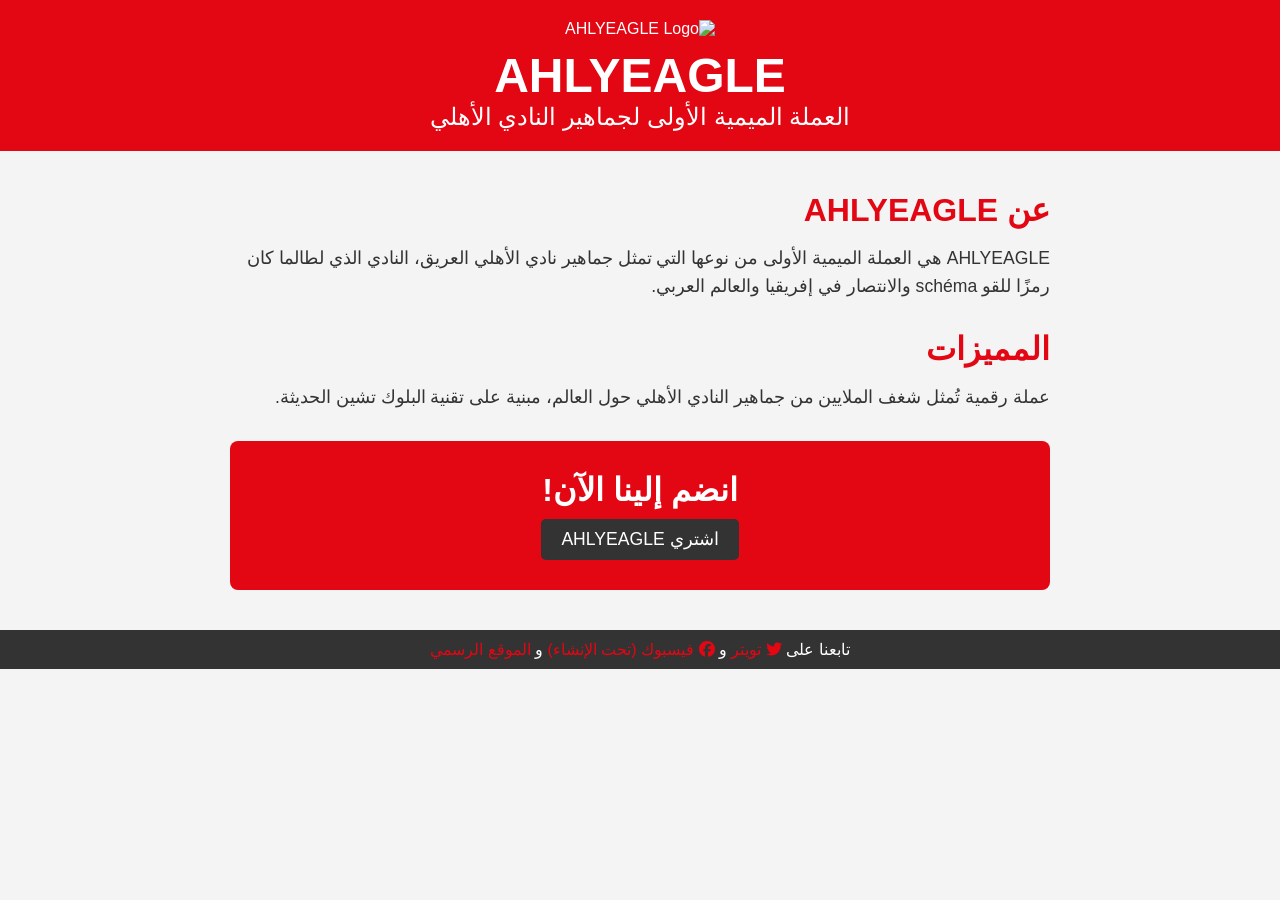
==== index.html @ 0d418824 "Site" ====
<!DOCTYPE html>
<html lang="en" >
<head>
  <meta charset="UTF-8">
  <title>Untitled</title>
  <link rel='stylesheet' href='https://cdnjs.cloudflare.com/ajax/libs/font-awesome/6.4.0/css/all.min.css'><link rel="stylesheet" href="./style.css">

</head>
<body>
<!-- partial:index.partial.html -->
<head>
    <meta charset="UTF-8">
    <meta name="viewport" content="width=device-width, initial-scale=1.0">
    <title>AHLYEAGLE - العملة الميمية الأولى لجماهير الأهلي</title>
    <link rel="stylesheet" href="styles.css">
    <link rel="stylesheet" href="https://cdnjs.cloudflare.com/ajax/libs/font-awesome/6.4.0/css/all.min.css">
</head>
<body>
    <header>
        <img src="https://ipfs.io/ipfs/bafybeiexxowz5vvhbz4x5yfey2c25g34ozx3an5tavbzoh2yusjmcxm4uy" alt="AHLYEAGLE Logo" style="max-width: 150px; margin-bottom: 10px;">
        <h1>AHLYEAGLE</h1>
        <p>العملة الميمية الأولى لجماهير النادي الأهلي</p>
    </header>

    <main class="content">
        <section class="section">
            <h2>عن AHLYEAGLE</h2>
            <p>
                AHLYEAGLE هي العملة الميمية الأولى من نوعها التي تمثل جماهير نادي الأهلي العريق، النادي الذي لطالما كان رمزًا للقو schéma والانتصار في إفريقيا والعالم العربي.
            </p>
        </section>

        <section class="section">
            <h2>المميزات</h2>
            <p>
                عملة رقمية تُمثل شغف الملايين من جماهير النادي الأهلي حول العالم، مبنية على تقنية البلوك تشين الحديثة.
            </p>
        </section>

        <div class="cta">
            <h3>انضم إلينا الآن!</h3>
            <a href="https://tinyurl.com/bde9d9dm" class="cta-button">اشتري AHLYEAGLE</a>
        </div>
    </main>

    <footer>
        <p>تابعنا على 
            <a href="https://x.com/elqalaaelhamraa"><i class="fab fa-twitter"></i> تويتر</a> 
            و 
            <a href="https://www.facebook.com/share/1AYaxLaFSz/?mibextid=wwXIfr"><i class="fab fa-facebook"></i> فيسبوك (تحت الإنشاء)</a> 
            و 
            <a href="https://www.elqalaaelhamraa.com">الموقع الرسمي</a>
        </p>
    </footer>
</body>
<!-- partial -->
  
</body>
</html>
---- style.css ----
* {
    margin: 0;
    padding: 0;
    box-sizing: border-box;
}

body {
    font-family: Arial, sans-serif;
    background-color: #f4f4f4;
    color: #333;
    direction: rtl;
    text-align: right;
}

header {
    background-color: #e30613;
    color: white;
    text-align: center;
    padding: 20px;
}

header h1 {
    font-size: 3em;
}

header p {
    font-size: 1.5em;
}

.content {
    padding: 40px;
    max-width: 900px;
    margin: 0 auto;
}

.section {
    margin-bottom: 30px;
}

.section h2 {
    font-size: 2em;
    margin-bottom: 15px;
    color: #e30613;
}

.section p {
    font-size: 1.1em;
    line-height: 1.6;
}

.cta {
    background-color: #e30613;
    color: white;
    text-align: center;
    padding: 30px;
    margin-top: 30px;
    border-radius: 8px;
}

.cta h3 {
    font-size: 2em;
    margin-bottom: 10px;
}

.cta-button {
    padding: 10px 20px;
    font-size: 1.1em;
    background-color: #333;
    color: white;
    text-decoration: none;
    border-radius: 5px;
    cursor: pointer;
    transition: background-color 0.3s;
    display: inline-block;
}

.cta-button:hover {
    background-color: #555;
}

footer {
    text-align: center;
    padding: 10px;
    background-color: #333;
    color: white;
}

footer a {
    color: #e30613;
    text-decoration: none;
}

footer a:hover {
    text-decoration: underline;
}

@media (max-width: 768px) {
    header h1 {
        font-size: 2em;
    }
    header p {
        font-size: 1.2em;
    }
    .content {
        padding: 20px;
    }
    .section h2 {
        font-size: 1.5em;
    }
    .cta h3 {
        font-size: 1.5em;
    }
}
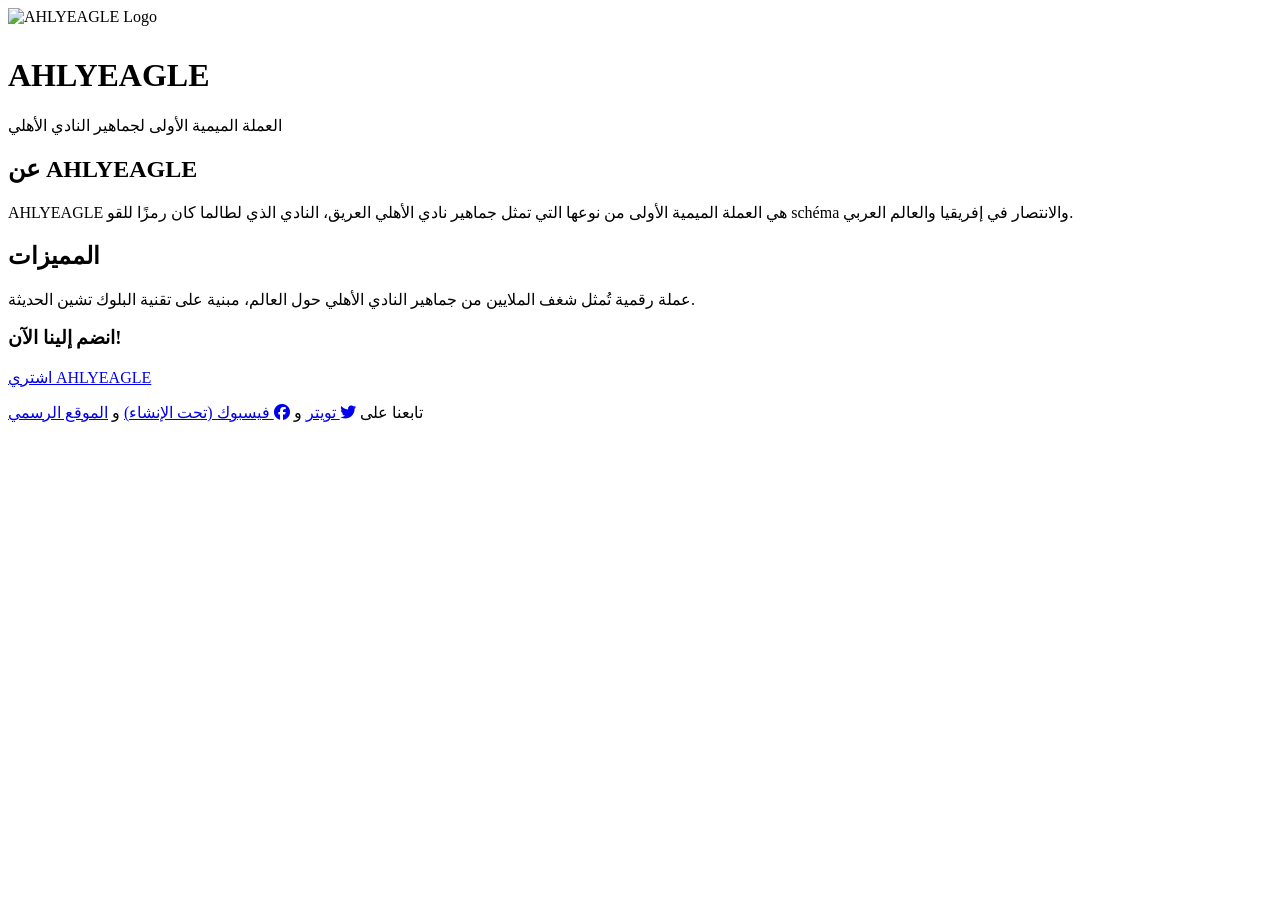
==== commit dc43f06c: "Finish" ====
--- a/index.html
+++ b/index.html
@@ -1,13 +1,4 @@
-<!DOCTYPE html>
-<html lang="en" >
-<head>
-  <meta charset="UTF-8">
-  <title>Untitled</title>
-  <link rel='stylesheet' href='https://cdnjs.cloudflare.com/ajax/libs/font-awesome/6.4.0/css/all.min.css'><link rel="stylesheet" href="./style.css">
 
-</head>
-<body>
-<!-- partial:index.partial.html -->
 <head>
     <meta charset="UTF-8">
     <meta name="viewport" content="width=device-width, initial-scale=1.0">
@@ -53,7 +44,4 @@
         </p>
     </footer>
 </body>
-<!-- partial -->
-  
-</body>
-</html>
+
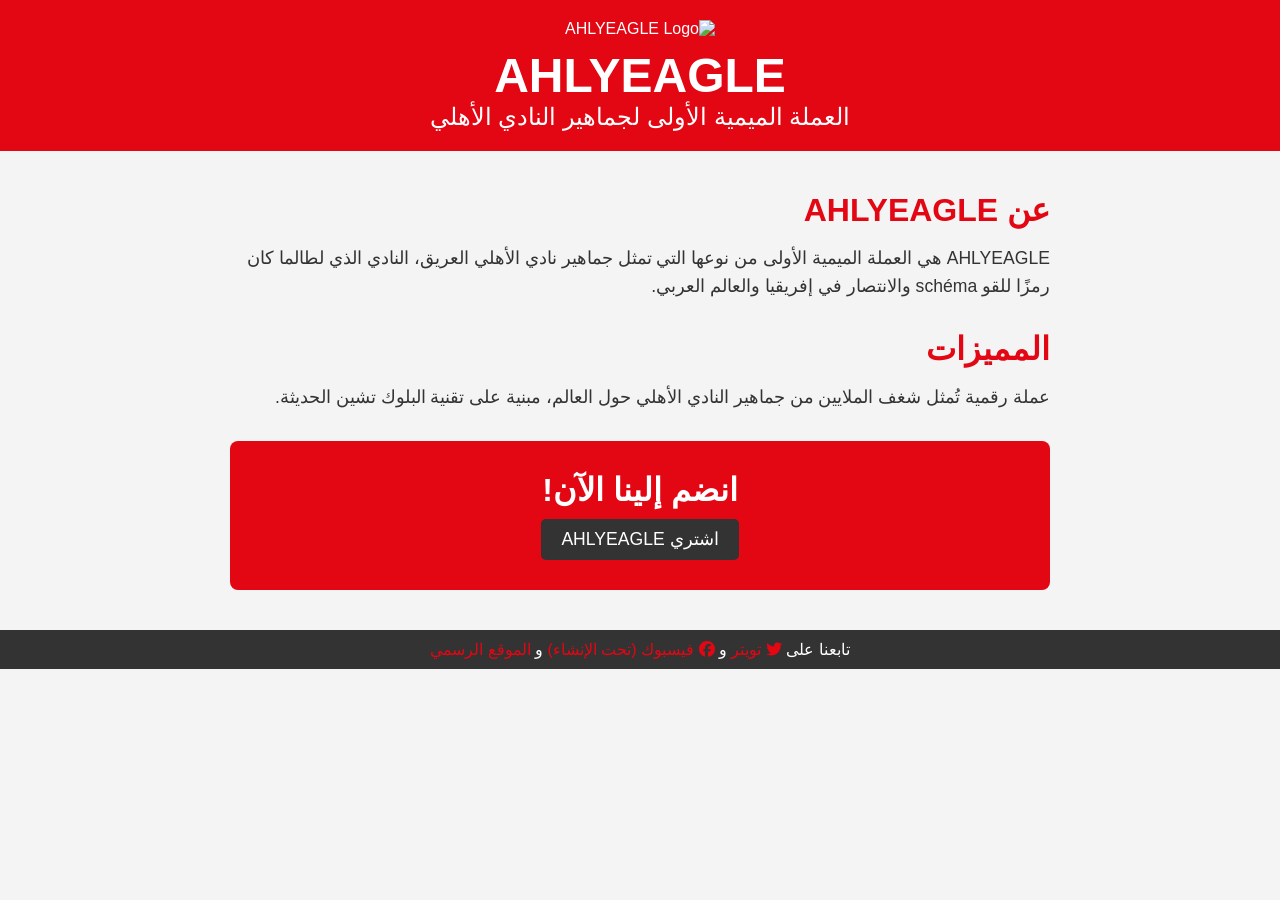
==== commit da921eb8: "L" ====
--- a/index.html
+++ b/index.html
@@ -1,4 +1,13 @@
+<!DOCTYPE html>
+<html lang="en" >
+<head>
+  <meta charset="UTF-8">
+  <title>Untitled</title>
+  <link rel='stylesheet' href='https://cdnjs.cloudflare.com/ajax/libs/font-awesome/6.4.0/css/all.min.css'><link rel="stylesheet" href="./style.css">
 
+</head>
+<body>
+<!-- partial:index.partial.html -->
 <head>
     <meta charset="UTF-8">
     <meta name="viewport" content="width=device-width, initial-scale=1.0">
@@ -44,4 +53,7 @@
         </p>
     </footer>
 </body>
-
+<!-- partial -->
+  
+</body>
+</html>
--- a/style.css
+++ b/style.css
@@ -0,0 +1,113 @@
+* {
+    margin: 0;
+    padding: 0;
+    box-sizing: border-box;
+}
+
+body {
+    font-family: Arial, sans-serif;
+    background-color: #f4f4f4;
+    color: #333;
+    direction: rtl;
+    text-align: right;
+}
+
+header {
+    background-color: #e30613;
+    color: white;
+    text-align: center;
+    padding: 20px;
+}
+
+header h1 {
+    font-size: 3em;
+}
+
+header p {
+    font-size: 1.5em;
+}
+
+.content {
+    padding: 40px;
+    max-width: 900px;
+    margin: 0 auto;
+}
+
+.section {
+    margin-bottom: 30px;
+}
+
+.section h2 {
+    font-size: 2em;
+    margin-bottom: 15px;
+    color: #e30613;
+}
+
+.section p {
+    font-size: 1.1em;
+    line-height: 1.6;
+}
+
+.cta {
+    background-color: #e30613;
+    color: white;
+    text-align: center;
+    padding: 30px;
+    margin-top: 30px;
+    border-radius: 8px;
+}
+
+.cta h3 {
+    font-size: 2em;
+    margin-bottom: 10px;
+}
+
+.cta-button {
+    padding: 10px 20px;
+    font-size: 1.1em;
+    background-color: #333;
+    color: white;
+    text-decoration: none;
+    border-radius: 5px;
+    cursor: pointer;
+    transition: background-color 0.3s;
+    display: inline-block;
+}
+
+.cta-button:hover {
+    background-color: #555;
+}
+
+footer {
+    text-align: center;
+    padding: 10px;
+    background-color: #333;
+    color: white;
+}
+
+footer a {
+    color: #e30613;
+    text-decoration: none;
+}
+
+footer a:hover {
+    text-decoration: underline;
+}
+
+@media (max-width: 768px) {
+    header h1 {
+        font-size: 2em;
+    }
+    header p {
+        font-size: 1.2em;
+    }
+    .content {
+        padding: 20px;
+    }
+    .section h2 {
+        font-size: 1.5em;
+    }
+    .cta h3 {
+        font-size: 1.5em;
+    }
+}
